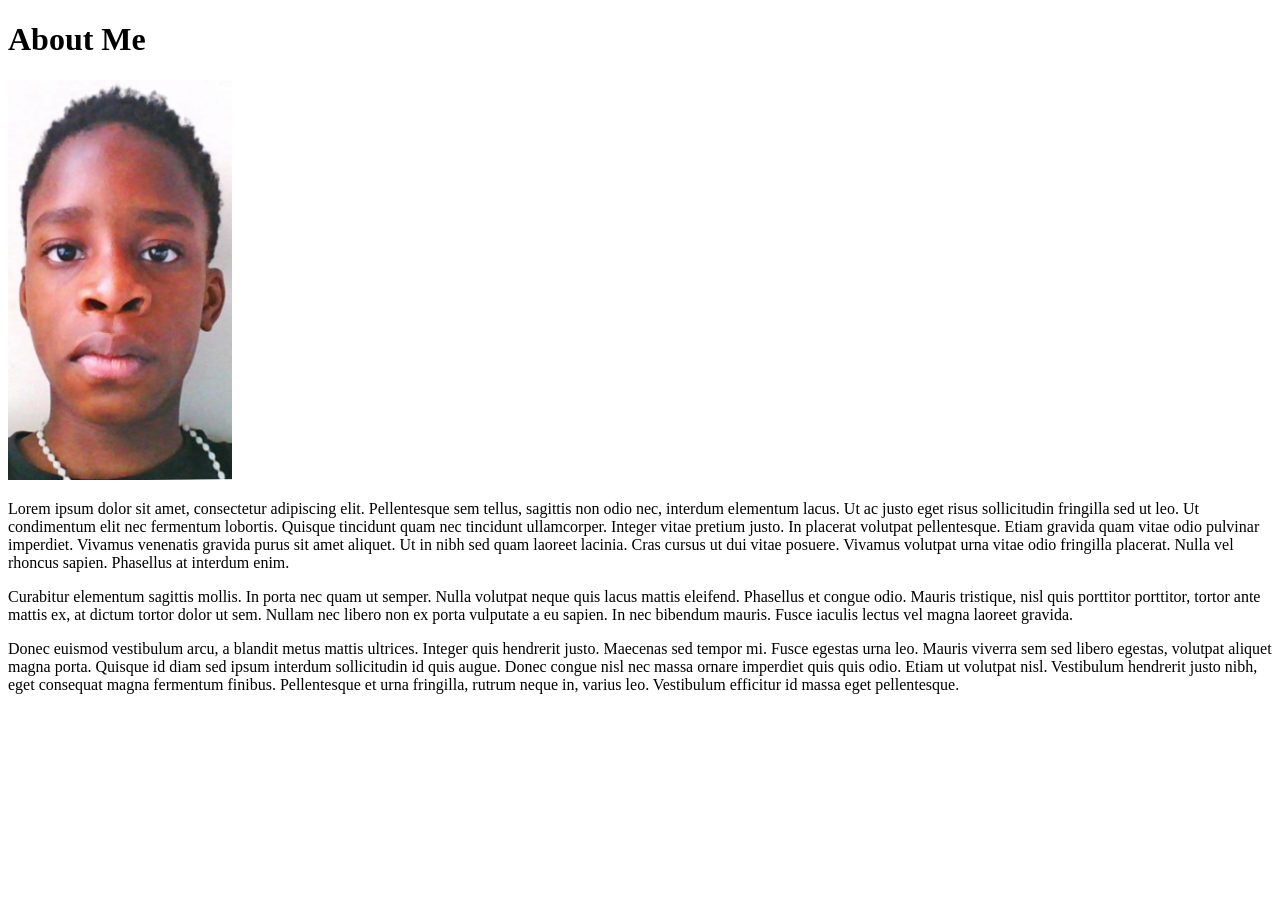
==== public/about.html @ f8441792 "Add files via upload" ====
<!DOCTYPE html>
<html lang="en">
<head>
  <meta charset="UTF-8">
  <title>About Me</title>
</head>
<body>
  <h1>About Me</h1>
  <img src="../assets/images/me.jpg" height="400" alt="A picture of Ifeanyichukwu the Web Developer."/>
  <p>Lorem ipsum dolor sit amet, consectetur adipiscing elit. Pellentesque sem tellus, sagittis non odio nec, interdum
  elementum lacus. Ut ac justo eget risus sollicitudin fringilla sed ut leo. Ut condimentum elit nec fermentum lobortis.
  Quisque tincidunt quam nec tincidunt ullamcorper. Integer vitae pretium justo. In placerat volutpat pellentesque.
  Etiam
  gravida quam vitae odio pulvinar imperdiet. Vivamus venenatis gravida purus sit amet aliquet. Ut in nibh sed quam
  laoreet lacinia. Cras cursus ut dui vitae posuere. Vivamus volutpat urna vitae odio fringilla placerat. Nulla vel
  rhoncus sapien. Phasellus at interdum enim.</p>

  <p>Curabitur elementum sagittis mollis. In porta nec quam ut semper. Nulla volutpat neque quis lacus mattis eleifend.
  Phasellus et congue odio. Mauris tristique, nisl quis porttitor porttitor, tortor ante mattis ex, at dictum tortor
  dolor
  ut sem. Nullam nec libero non ex porta vulputate a eu sapien. In nec bibendum mauris. Fusce iaculis lectus vel magna
  laoreet gravida.</p>

  <p>Donec euismod vestibulum arcu, a blandit metus mattis ultrices. Integer quis hendrerit justo. Maecenas sed tempor mi.
  Fusce egestas urna leo. Mauris viverra sem sed libero egestas, volutpat aliquet magna porta. Quisque id diam sed ipsum
  interdum sollicitudin id quis augue. Donec congue nisl nec massa ornare imperdiet quis quis odio. Etiam ut volutpat
  nisl. Vestibulum hendrerit justo nibh, eget consequat magna fermentum finibus. Pellentesque et urna fringilla, rutrum
  neque in, varius leo. Vestibulum efficitur id massa eget pellentesque.</p>
</body>
</html>
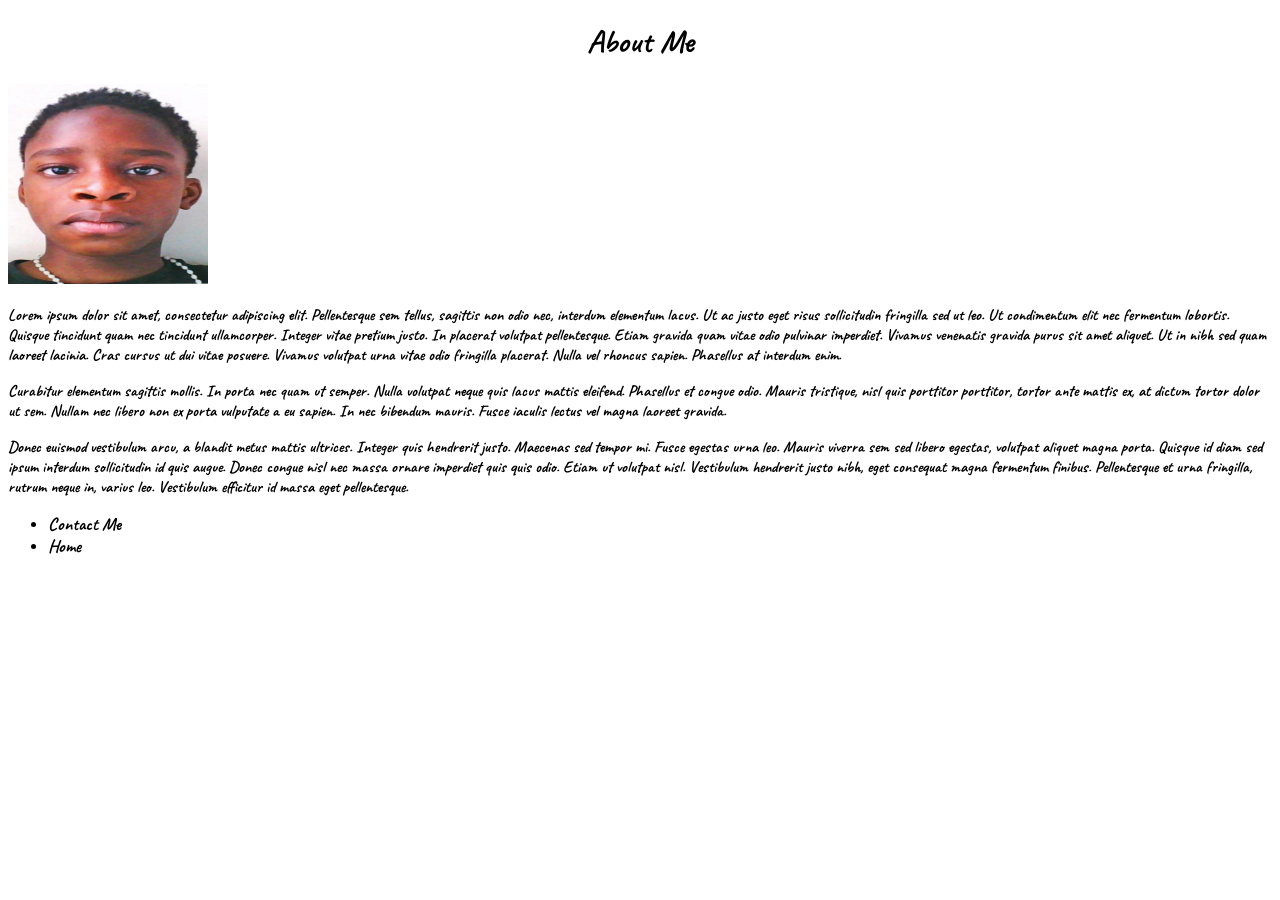
==== commit ac370817: "Add files via upload" ====
--- a/public/about.html
+++ b/public/about.html
@@ -3,10 +3,16 @@
 <head>
   <meta charset="UTF-8">
   <title>About Me</title>
+  <link rel="stylesheet" href="../public/css/all.css">
+  <link rel="icon" type="image/x-icon" href="../assets/images/portfoliologo.png">
+  <link rel="stylesheet" href="../public/css/portfolio.css"> 
+  <link rel="preconnect" href="https://fonts.googleapis.com">
+  <link rel="preconnect" href="https://fonts.gstatic.com" crossorigin>
+  <link href="https://fonts.googleapis.com/css2?family=Caveat:wght@400..700&display=swap" rel="stylesheet">
 </head>
 <body>
   <h1>About Me</h1>
-  <img src="../assets/images/me.jpg" height="400" alt="A picture of Ifeanyichukwu the Web Developer."/>
+  <img src="../assets/images/me.jpg" alt="A picture of Ifeanyichukwu the Web Developer."/>
   <p>Lorem ipsum dolor sit amet, consectetur adipiscing elit. Pellentesque sem tellus, sagittis non odio nec, interdum
   elementum lacus. Ut ac justo eget risus sollicitudin fringilla sed ut leo. Ut condimentum elit nec fermentum lobortis.
   Quisque tincidunt quam nec tincidunt ullamcorper. Integer vitae pretium justo. In placerat volutpat pellentesque.
@@ -26,5 +32,10 @@
   interdum sollicitudin id quis augue. Donec congue nisl nec massa ornare imperdiet quis quis odio. Etiam ut volutpat
   nisl. Vestibulum hendrerit justo nibh, eget consequat magna fermentum finibus. Pellentesque et urna fringilla, rutrum
   neque in, varius leo. Vestibulum efficitur id massa eget pellentesque.</p>
+
+  <ul>     
+    <li><a href="./contact.html">Contact Me</a></li>
+    <li><a href="../index.html">Home</a></li>
+  </ul>
 </body>
 </html>
--- a/public/css/all.css
+++ b/public/css/all.css
@@ -0,0 +1,15 @@
+a {
+    color: black;
+    text-decoration: none;
+    font-size: large;
+}
+
+a:hover {
+    text-decoration: underline;
+    font-size: larger;
+}
+
+img {
+    height: 200px;
+    width: 200px;
+}
--- a/public/css/portfolio.css
+++ b/public/css/portfolio.css
@@ -0,0 +1,11 @@
+html{
+    font-family: "Caveat", cursive;
+    font-optical-sizing: auto;
+    font-weight: bold;
+    font-style: normal;
+}
+
+h1 {
+    text-align: center;
+}
+
